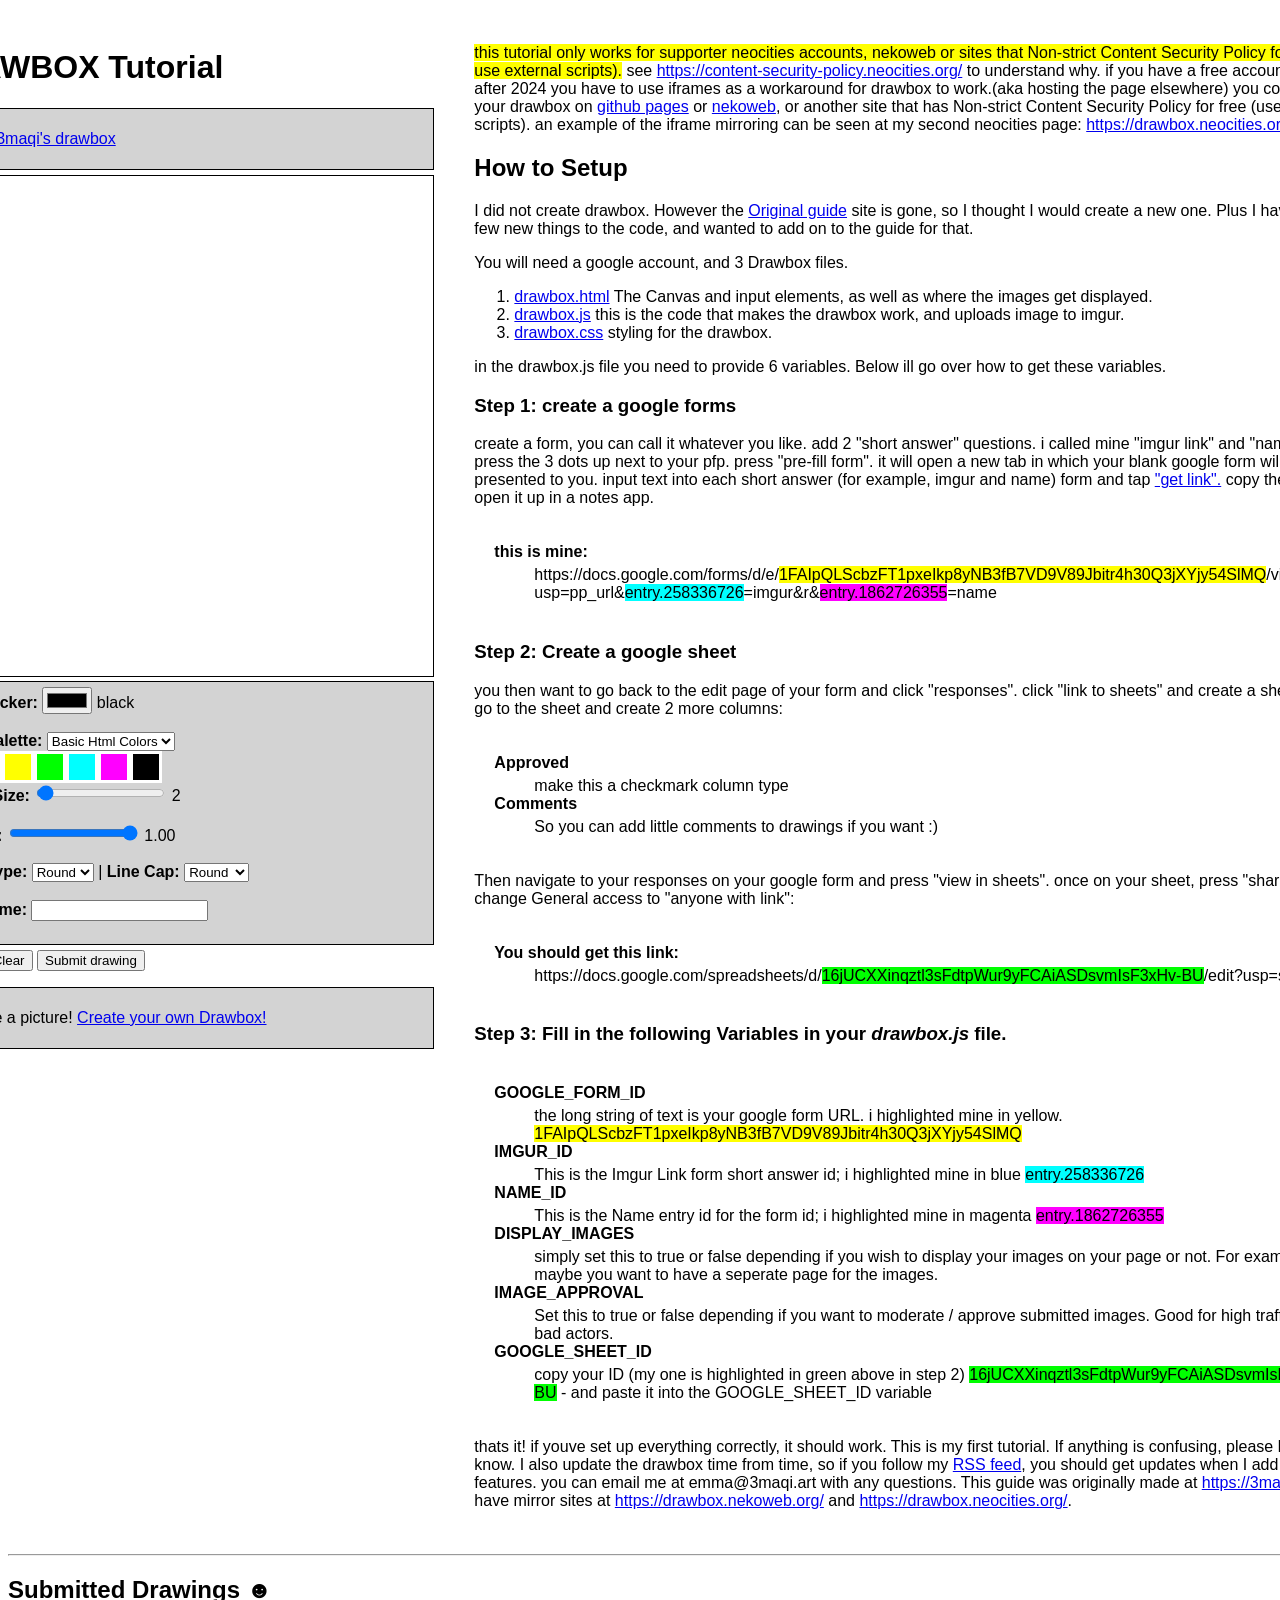
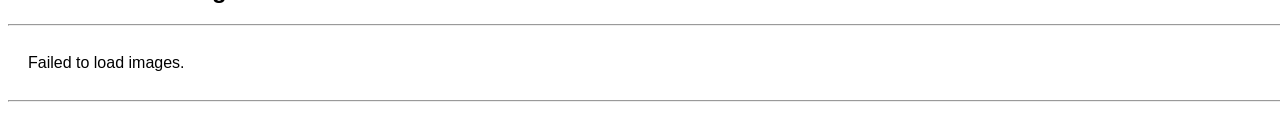
==== index.html @ 7a821016 "Add files via upload im not totally sure how submodules work yet so im just uploading here for now" ====
<!DOCTYPE html>
<html lang="en">
<head>
    <meta charset="UTF-8">
    <meta name="viewport" content="width=device-width, initial-scale=1.0">
    <link rel="icon" type="image/x-icon" href="..\images\isda_noboarder.png">
    <title>DRAWBOX</title>
     <!--generic drawbox styling -->
     <link href="drawbox.css" rel="stylesheet" type="text/css" media="all">
      <script src="https://ajax.googleapis.com/ajax/libs/jquery/2.1.1/jquery.min.js"></script>
</head>
<body>
 <div class="flex tutorial">
  <div class="drawbox_con left">
        <h1>DRAWBOX Tutorial</h1> 
    <div class="des" id="des1">
        <p><a href="https://3maqi.art/a/drawbox.html">Back to 3maqi's drawbox</a></p>
    </div>
    <div class="TheCanvas">
    <canvas id="drawboxcanvas" width="500px" height="500px"></canvas>
    <br>
    <fieldset id="controls">
            <label for="colorpicker"><strong>Color Picker:  </strong></label>
            <input type="color"  name="colorpicker" id="colorpicker" oninput="stroke_color = this.value; colorchoice.value = this.value"> 
            <output name="colorchoice" id="colorchoice" for="colorpicker">black</output><br><br>
      
      
 <!---you can add multiple color palettes make sure to have the value and id name match!-->
    <!--color color gen site: https://coolors.co/?home -->
 <label><strong>Color Palette:</strong></label>
  <select name="palette" id="palette"  onchange="showDiv()">
    <option value="Basic">Basic Html Colors</option>
    <option value="Pink">Pink</option>
    <option value="AutumnHarvest">Autumn Harvest</option>
  </select>

     <!-- https://www.w3schools.com/colors/colors_names.asp -->
      <!--make sure the colorpicker.value is in hexdemical. Colorchoice value is the name that will display when you choose a color-->
  <div id="Basic" class="colorPalette">
    <div onclick="change_color(this); colorchoice.value = 'Red' ; colorpicker.value = '#ff0000'"  style="background: #ff0000;" class="stroke_color"></div>
    <div onclick="change_color(this); colorchoice.value = 'Blue' ; colorpicker.value = '#0000ff'"  style="background: #0000ff;" class="stroke_color"></div>
    <div onclick="change_color(this); colorchoice.value = 'Yellow' ; colorpicker.value = '#ffff00'"  style="background: #ffff00" class="stroke_color"></div>
    <div onclick="change_color(this); colorchoice.value = 'Green' ; colorpicker.value = '#00ff00'"  style="background: #00ff00" class="stroke_color"></div>
    <div onclick="change_color(this); colorchoice.value = 'Cyan' ; colorpicker.value = '#00ffff'"  style="background: #00ffff" class="stroke_color"></div>
    <div onclick="change_color(this); colorchoice.value = 'Magenta' ; colorpicker.value = '#ff00ff'"  style="background: #ff00ff" class="stroke_color"></div>
    <div onclick="change_color(this); colorchoice.value = 'Black' ; colorpicker.value = '#000000'"  style="background: #000000" class="stroke_color"></div>
  </div>

   <!-- https://coolors.co/palette/ffe5ec-ffc2d1-ffb3c6-ff8fab-fb6f92 -->
    <div id="Pink" class="colorPalette">
        <div onclick="change_color(this); colorchoice.value = 'Soft Blush' ; colorpicker.value = '#FFE5EC'"  style="background: #FFE5EC;" class="stroke_color"></div>
        <div onclick="change_color(this); colorchoice.value = 'Pastel Pink' ; colorpicker.value = '#FFC2D1'"  style="background: #FFC2D1;" class="stroke_color"></div>
        <div onclick="change_color(this); colorchoice.value = 'Cherry Blossom' ; colorpicker.value = '#FFB3C6'"  style="background: #FFB3C6;" class="stroke_color"></div>
        <div onclick="change_color(this); colorchoice.value = 'Cotton Candy' ; colorpicker.value = '#ff8fab'"  style="background: #ff8fab;" class="stroke_color"></div>
        <div onclick="change_color(this); colorchoice.value = 'Petal Rouge' ; colorpicker.value = '#fb6f92'"  style="background: #fb6f92;" class="stroke_color"></div>     
   </div>
     
   <!-- https://coolors.co/palette/6f1d1b-bb9457-432818-99582a-ffe6a7  -->
    <div id="AutumnHarvest" class="colorPalette">
        <div onclick="change_color(this); colorchoice.value = 'Dark Wine' ; colorpicker.value = '#6f1d1b'"  style="background: #6f1d1b;" class="stroke_color"></div>
        <div onclick="change_color(this); colorchoice.value = 'Camel' ; colorpicker.value = '#BB9457'"  style="background: #BB9457;" class="stroke_color"></div>
        <div onclick="change_color(this); colorchoice.value = 'Dark Coffee' ; colorpicker.value = '#432818'"  style="background: #432818;" class="stroke_color"></div>
        <div onclick="change_color(this); colorchoice.value = 'Chocolate Brown' ; colorpicker.value = '#99582a'"  style="background: #99582a;" class="stroke_color"></div>
        <div onclick="change_color(this); colorchoice.value = 'Light Apricot' ; colorpicker.value = '#ffe6a7'"  style="background: #ffe6a7;" class="stroke_color"></div>     
   </div>
   
            <label for="StrokeAmount"><strong>Stroke Size: </strong></label>
            <input type="range" id="Strokewidth" name="Strokewidth" min="1" max="100" value="2" oninput="stroke_width = this.value; StrokeAmount.value=this.value" title="stroke width">
            <output name="StrokeAmount" id="StrokeAmount" for="Stokewidth">2</output>
        <br><br>
            <label for="OpacityAmount"><strong>Opacity: </strong></label>
            <input type="range" id="Opacity" name="Opacity" step="0.05" min="0" max="1" value="1" oninput="line_opacity = this.value; OpacityAmount.value=this.value" title="Opacity width">
            <output name="OpacityAmount" id="OpacityAmount" for="Opacity">1.00</output>
        <br><br>
            <label for="BrushType"><strong>Brush type:</strong></label>
                <select id="BrushType" name="BrushType" oninput="stroke_join = this.value">
                    <option value="round" selected>Round</option>
                    <option value="bevel">bevel</option>
                    <option value="miter">miter</option>
                </select>
         <span> | </span>
            <label for="LineCap"><strong>Line Cap:</strong></label>
                <select id="LineCap" name="LineCap" oninput="line_cap = this.value">
                    <option value="round" selected>Round</option>
                    <option value="butt">Butt</option>
                    <option value="square">Square</option>
                </select>
        <br><br>
            <label for="Name"><strong>Your Name:</strong></label>
            <input type="text" oninput="user_name = this.value" required maxlength="30">
        <br>
        <br>
</fieldset>   
    <button onclick="Undo()" title="you can also do crtl+z">Undo</button>
    <button onclick="Clear()" title="clear button">Clear</button>
    <button id="submit">Submit drawing</button>

    <p id="status"></p>
    </div>

    <div class="des">
        <p>Draw Me a picture! <a href="https://3maqi.art/a/drawbox_guide.html">Create your own Drawbox!</a></p>
    </div>
    </div>
    <div class="guide right">
   <p><span class="yellow">this tutorial only works for supporter neocities accounts, nekoweb or sites that Non-strict Content Security Policy for free (for use external scripts).</span> see <a href="https://content-security-policy.neocities.org/">https://content-security-policy.neocities.org/</a> to understand why.
        if you have a free account made after 2024 you have to use iframes as a workaround for drawbox to work.(aka hosting the page elsewhere) you could host your drawbox on <a href="https://docs.github.com/en/pages">github pages</a> or <a href="https://nekoweb.org/">nekoweb</a>,
    or another site that has Non-strict Content Security Policy for free (use external scripts). an example of the iframe mirroring can be seen at my second neocities page: <a href="https://drawbox.neocities.org/">https://drawbox.neocities.org/</a>  </p>
         <h2>How to Setup</h2>
    <p>I did not create drawbox. However the <a href="https://web.archive.org/web/20251224062205/https://drawbox.nekoweb.org/">Original guide</a> site is gone, so I thought I would create a new one. Plus I have added a few new things to the code,
    and wanted to add on to the guide for that.</p>
     <p>You will need a google account, and 3 Drawbox files.</p>
<ol>
    <li><a href="txt/drawbox.txt">drawbox.html</a> The Canvas and input elements, as well as where the images get displayed.</li>
    <li><a href="drawbox.js">drawbox.js</a> this is the code that makes the drawbox work, and uploads image to imgur.</li>
    <li><a href="drawbox.css">drawbox.css</a> styling for the drawbox.</li>
</ol>

<p> in the drawbox.js file you need to provide 6 variables. Below ill go over how to get these variables.</p>

<h3>Step 1: create a google forms</h3>

<p>create a form, you can call it whatever you like. add 2 "short answer" questions.
     i called mine "imgur link" and "name". then press the 3 dots up next to your pfp.
      press "pre-fill form". it will open a new tab in which your blank google form will be presented to you.
       input text into each short answer (for example, imgur and name) form and tap <a href="\a\drawbox_images\Screenshot_27-9-2026_201346_docs.google.com.jpeg">"get link".</a> copy the link and open it up in a notes app.</p>

<dl>
    <dt>this is mine:</dt>
        <dd>https://docs.google.com/forms/d/e/<span class="yellow">1FAIpQLScbzFT1pxeIkp8yNB3fB7VD9V89Jbitr4h30Q3jXYjy54SlMQ</span>/viewform?usp=pp_url&<span class="blue">entry.258336726</span>=imgur&r&<span class="magenta">entry.1862726355</span>=name</dd>

       
</dl>


<h3>Step 2: Create a google sheet</h3>

<p>you then want to go back to the edit page of your form and click "responses". click "link to sheets" and create a sheet.
    <br>
     go to the sheet and create 2 more columns:</p>
<dl>

    <dt>Approved</dt>
    <dd>make this a checkmark column type</dd>
    <dt>Comments</dt>
    <dd>So you can add little comments to drawings if you want :)</dd>
</dl>

<p>Then navigate to your responses on your google form and press "view in sheets". once on your sheet, press "share" and change General access to "anyone with link":
   <dl>
    <dt>You should get this link:</dt>
        <dd>https://docs.google.com/spreadsheets/d/<span class="green">16jUCXXinqztl3sFdtpWur9yFCAiASDsvmIsF3xHv-BU</span>/edit?usp=sharing</dd>
   </dl>

</p>

<h3>Step 3: Fill in the following Variables in your <em>drawbox.js</em> file.</h3>
<dl>
<dt>GOOGLE_FORM_ID</dt>
<dd>the long string of text is your google form URL. i highlighted mine in yellow. <span class="yellow">1FAIpQLScbzFT1pxeIkp8yNB3fB7VD9V89Jbitr4h30Q3jXYjy54SlMQ</span></dd>


<dt>IMGUR_ID</dt>
<dd>This is the Imgur Link form short answer id; i highlighted mine in blue <span class="blue">entry.258336726</span></dd>

<dt>NAME_ID</dt>
<dd>This is the Name entry id for the form id; i highlighted mine in magenta <span class="magenta">entry.1862726355</span></dd>


<dt>DISPLAY_IMAGES</dt>
<dd>simply set this to true or false depending if you wish to display your images on your page or not. For example, maybe you want to have a seperate page for the images.</dd>

<dt>IMAGE_APPROVAL</dt>
<dd>Set this to true or false depending if you want to moderate / approve submitted images. Good for high traffic sites / bad actors. </dd>

<dt>GOOGLE_SHEET_ID</dt>
<dd>copy your ID (my one is highlighted in green above in step 2) <span class="green">16jUCXXinqztl3sFdtpWur9yFCAiASDsvmIsF3xHv-BU</span> - and paste it into the GOOGLE_SHEET_ID variable</dd>
</dl>
<p>thats it! if youve set up everything correctly, it should work. This is my first tutorial. If anything is confusing, please let me know. I also update the drawbox time from time, so if you follow my
    <a href="https://3maqi.art/feed.xml">RSS feed</a>, you should get updates when I add new features. you can email me at emma@3maqi.art with any questions. 
    This guide was originally made at <a href="https://3maqi.art/">https://3maqi.art/</a> I also have mirror sites at <a href="https://drawbox.nekoweb.org/">https://drawbox.nekoweb.org/</a> and <a href="https://drawbox.neocities.org/">https://drawbox.neocities.org/</a>.
</p>
</div>
</div>
   
    <hr>
    <h2>Submitted Drawings ☻</h1>
    <hr>
    <div id="gallery">Loading images...</div>
    <hr>
    <br>
    <script src="drawbox.js"></script>
   
</body>
</html>
---- drawbox.css ----
/* ####### tutorial styling - feel free to remove when you copy over ######*/
   .blue{background-color:cyan;}
   .yellow{background-color:yellow;}
   .green{background-color:lime;}
   .magenta{background-color:magenta;}
   
    #form{
       display: block;
  margin-left: auto;
  margin-right: auto;
  max-width: 50%;
  min-width: 0;
    margin: 0 auto;
    }
    dl{
      padding: 20px;
    }
    dt {
      font-weight: bold;
      overflow-wrap: break-word;
    }

    dd{
      margin-top:5px;
      overflow-wrap: break-word;
    }

    .tutorial {
       justify-content: center;
        width: 80%;
        margin: auto;
           
    }
    .stroke_color {
          width:32px;
          height:32px;
          border: solid white 3px;
        }

    .stroke_color:hover {
      border: solid rgb(132, 132, 132) 3px;
    }

    .colorPalette{
      display:none;
    }
    /* if you like the style of my og page, also added 3maqidrawbox.css to your page :) 
      please use a different background though please! 
    */
    /* ########################################################################*/


      /* have the max width be the size of your canvas */          
 @media screen and (max-width: 500px) {
  canvas {
     width: 100%;         
     aspect-ratio: 1 / 1;
     
  }
   #controls, .des{
                     width: 100%; 
                }

  .guide{
    padding: 5px;
  }

    
   .flex {
    display: block;
   }
                
 }
      
   :root {
     --canvasSize: 502px;
     --borderStyle: 1px solid black;
   } 

    * {box-sizing: border-box;}


        body{
            font-family: Helvetica, Verdana;
             width: 100%;   
        }
  
        canvas {
            border: 1px solid black;
            cursor: crosshair;
        }
        .drawbox_con{
           
            padding: 20px;
        }
       
        #gallery {
            display: flex;
            flex-wrap: wrap;
            gap: 5px;
            padding: 20px;
                }

        
        .image-container {
            border: var(--borderStyle);
            padding: 5px;
            text-align: center;
            border-radius: 5px;
            max-width:300px;
             

        }
        .image-container img {
            max-width: 100%;
            height: auto;
            display: block;
        }
        #controls, .des {
            width:var(--canvasSize);
            border:var(--borderStyle); 
            padding: 5px;
            margin-bottom:5px;
            background-color: lightgrey;
            margin-inline:0px;
        }
        
        .guide{
          padding: 20px;
        }

        .flex {
          display: flex;
          flex-direction: row;  
         
        }

        







             @media screen and (max-width: 1500px){
               
               
                .drawbox_con{
                  padding: 20px;
           
              }

             #controls, .des{
                    max-width:100%;
                }

                                
             
               #controls{
                 max-width:var(--canvasSize);
               }

            }



              @media screen and (max-width: 1000px){
               
               
                .drawbox_con{
                  padding: 0px;
           
              }

             #controls, .des{
                    width: 100%;
                    max-width:500px;
                }

                  .flex {
                  display: block;
                  }
         
                
                .image-container{
                   flex-direction: column;
                  max-width: 100%;
                }



            }
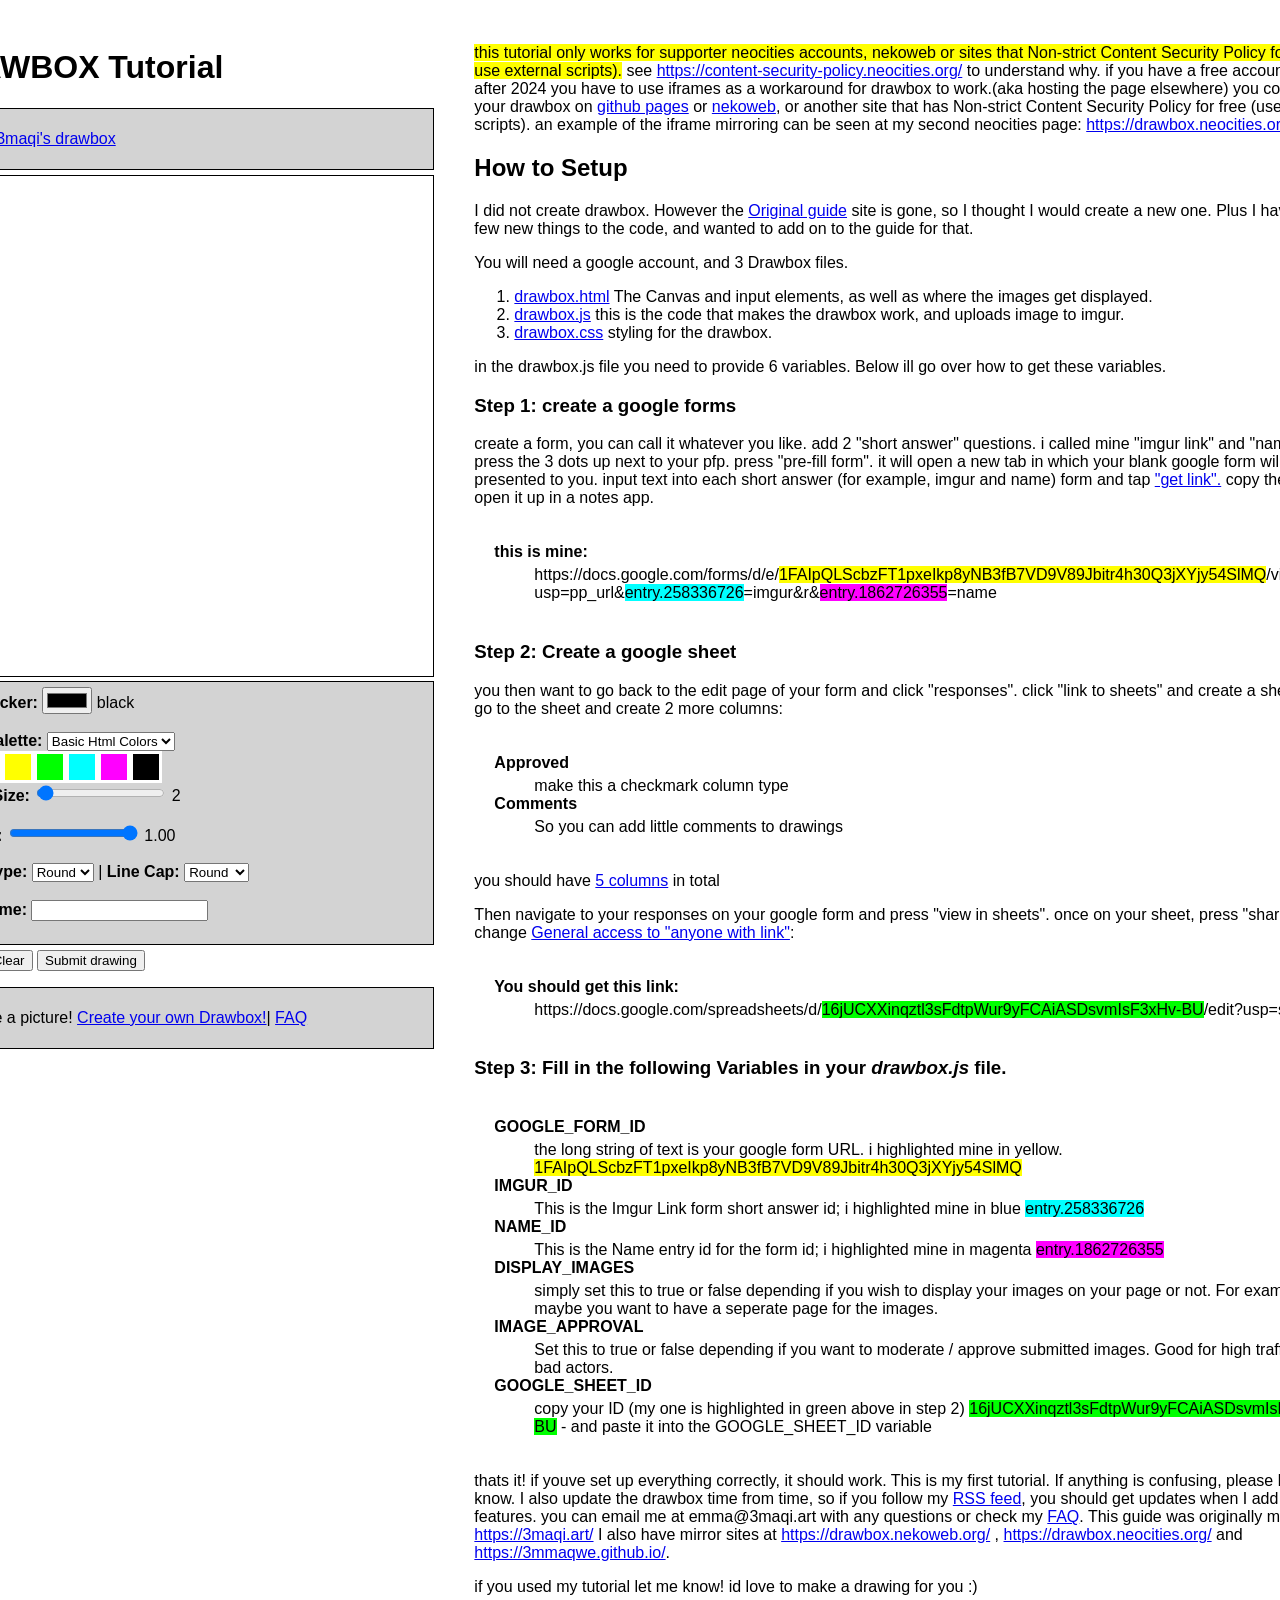
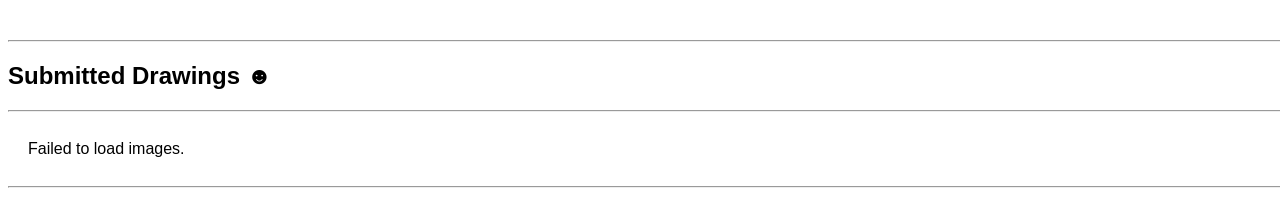
==== commit 01db9bdb: "Add files via upload idk how do to a git within a git rn so manually uploading hehe" ====
--- a/index.html
+++ b/index.html
@@ -99,7 +99,7 @@
     </div>
 
     <div class="des">
-        <p>Draw Me a picture! <a href="https://3maqi.art/a/drawbox_guide.html">Create your own Drawbox!</a></p>
+        <p>Draw Me a picture! <a href="https://3maqi.art/a/drawbox_guide.html">Create your own Drawbox!</a>| <a href="FAQ.html">FAQ</a></p>
     </div>
     </div>
     <div class="guide right">
@@ -143,10 +143,10 @@
     <dt>Approved</dt>
     <dd>make this a checkmark column type</dd>
     <dt>Comments</dt>
-    <dd>So you can add little comments to drawings if you want :)</dd>
+    <dd>So you can add little comments to drawings</dd>
 </dl>
-
-<p>Then navigate to your responses on your google form and press "view in sheets". once on your sheet, press "share" and change General access to "anyone with link":
+<p>you should have <a href="drawbox_images/sheet.png">5 columns</a> in total</p>
+<p>Then navigate to your responses on your google form and press "view in sheets". once on your sheet, press "share" and change <a href="drawbox_images/linkshare.jpg">General access to "anyone with link"</a>:
    <dl>
     <dt>You should get this link:</dt>
         <dd>https://docs.google.com/spreadsheets/d/<span class="green">16jUCXXinqztl3sFdtpWur9yFCAiASDsvmIsF3xHv-BU</span>/edit?usp=sharing</dd>
@@ -177,9 +177,10 @@
 <dd>copy your ID (my one is highlighted in green above in step 2) <span class="green">16jUCXXinqztl3sFdtpWur9yFCAiASDsvmIsF3xHv-BU</span> - and paste it into the GOOGLE_SHEET_ID variable</dd>
 </dl>
 <p>thats it! if youve set up everything correctly, it should work. This is my first tutorial. If anything is confusing, please let me know. I also update the drawbox time from time, so if you follow my
-    <a href="https://3maqi.art/feed.xml">RSS feed</a>, you should get updates when I add new features. you can email me at emma@3maqi.art with any questions. 
-    This guide was originally made at <a href="https://3maqi.art/">https://3maqi.art/</a> I also have mirror sites at <a href="https://drawbox.nekoweb.org/">https://drawbox.nekoweb.org/</a> and <a href="https://drawbox.neocities.org/">https://drawbox.neocities.org/</a>.
+    <a href="https://3maqi.art/feed.xml">RSS feed</a>, you should get updates when I add new features. you can email me at emma@3maqi.art with any questions or check my <a href="FAQ.html">FAQ</a>. 
+    This guide was originally made at <a href="https://3maqi.art/">https://3maqi.art/</a> I also have mirror sites at <a href="https://drawbox.nekoweb.org/">https://drawbox.nekoweb.org/</a> , <a href="https://drawbox.neocities.org/">https://drawbox.neocities.org/</a> and <a href="https://3mmaqwe.github.io/">https://3mmaqwe.github.io/</a>.
 </p>
+<p>if you used my tutorial let me know! id love to make a drawing for you :)</p>
 </div>
 </div>
    
